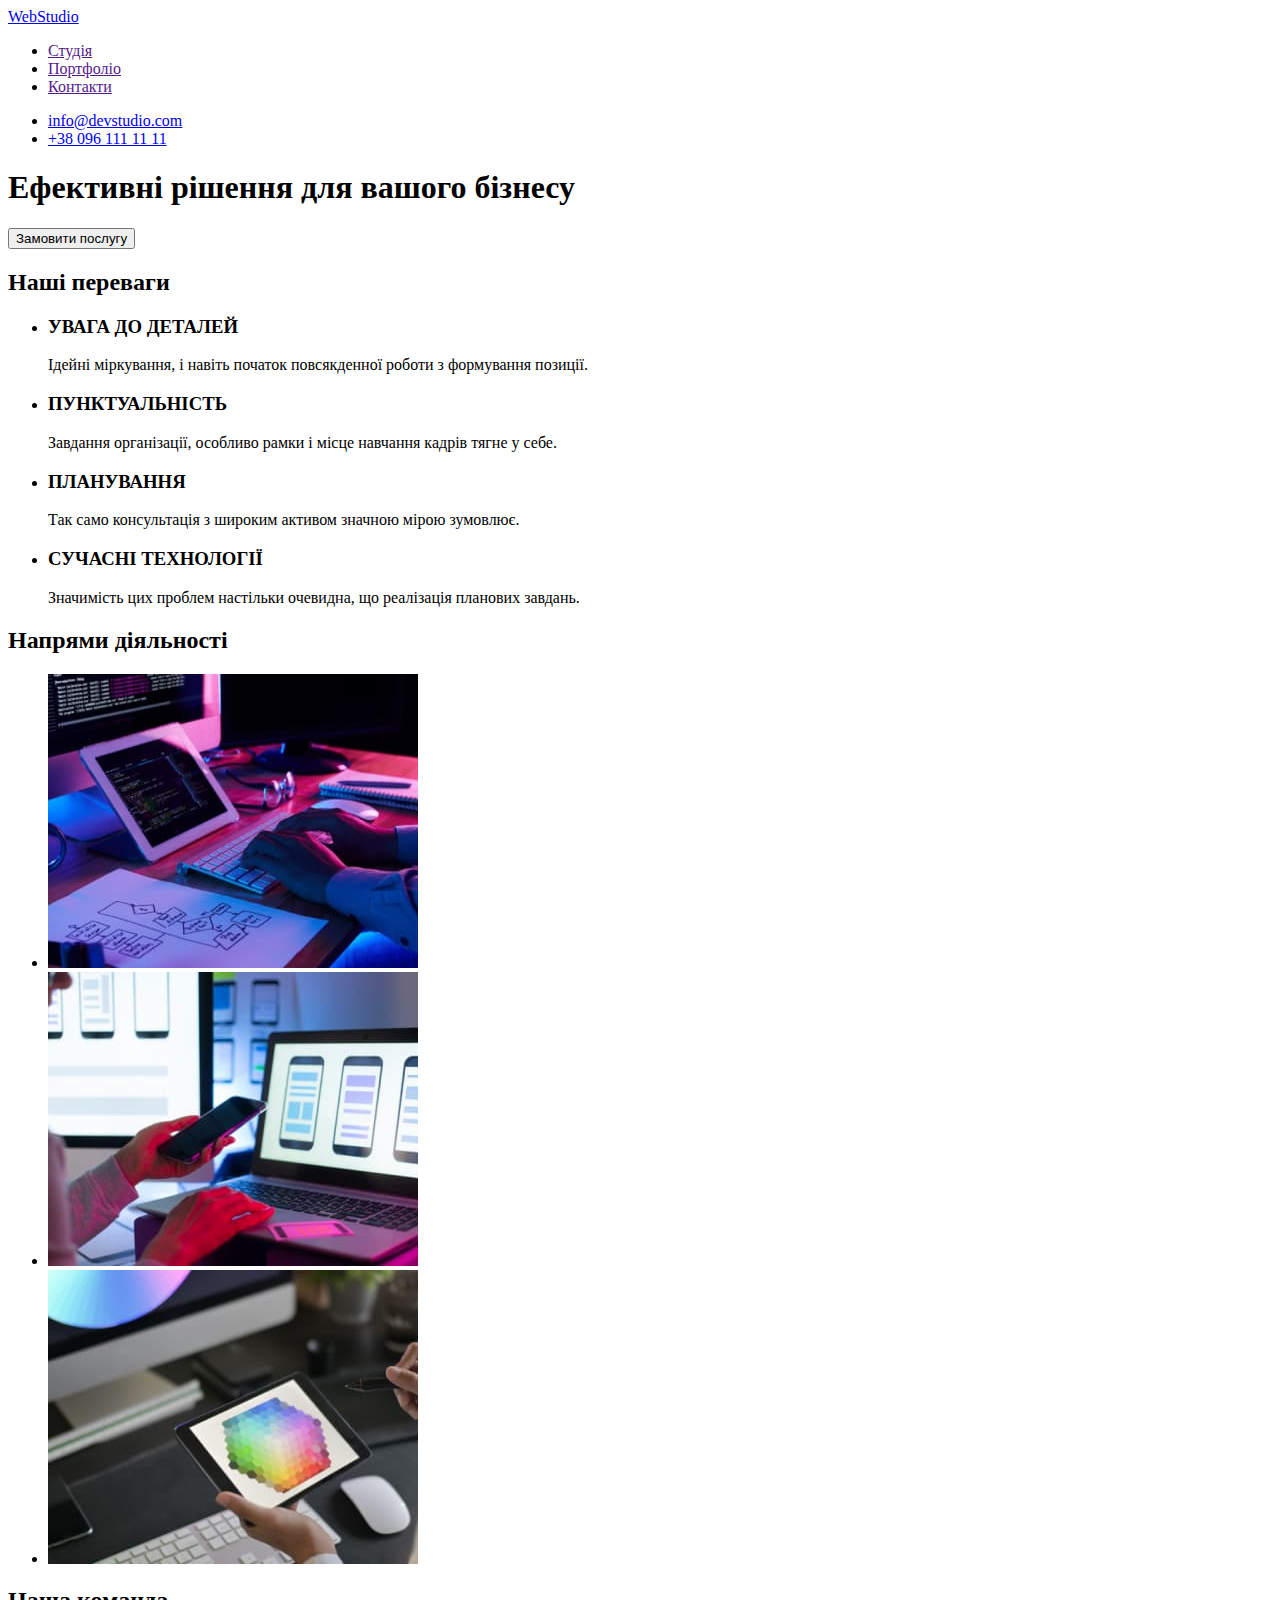
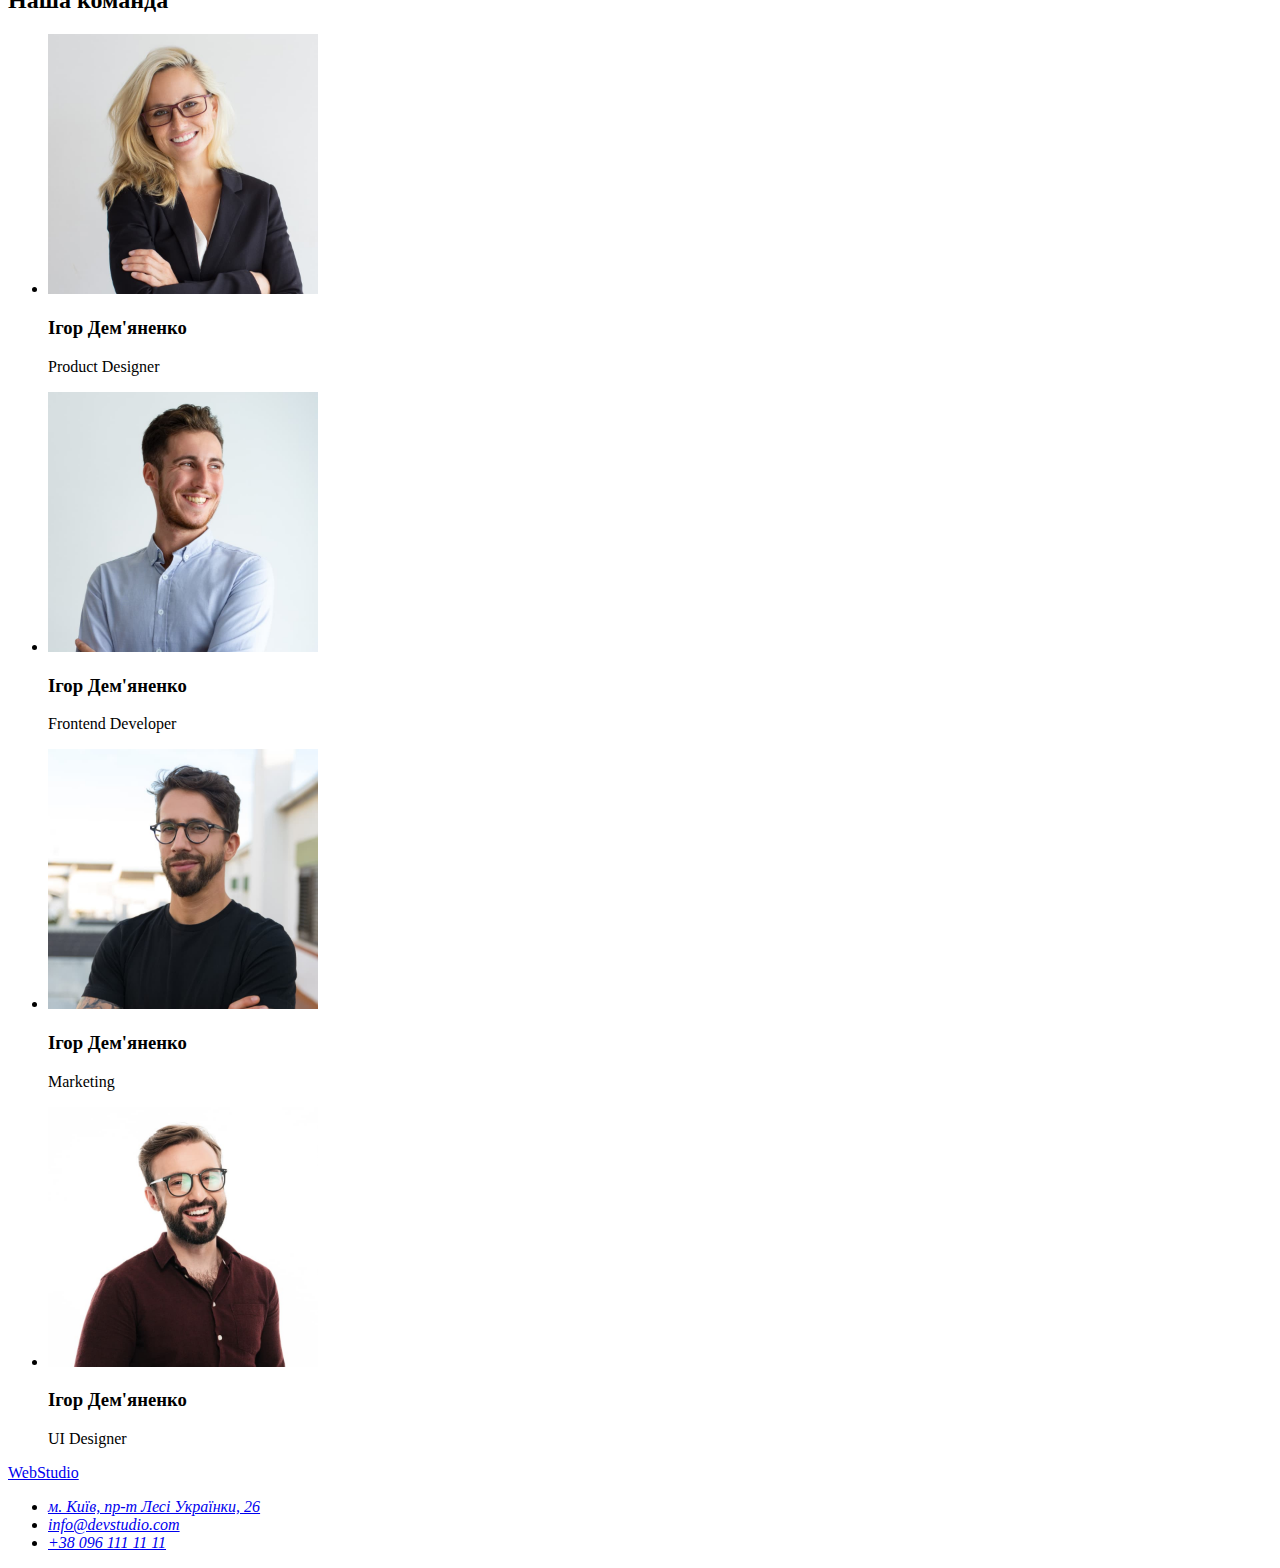
==== index.html @ c7a9096a "add files" ====
<!DOCTYPE html>
<html lang="uk">
  <head>
    <meta charset="UTF-8" />
    <meta http-equiv="X-UA-Compatible" content="IE=edge" />
    <meta name="viewport" content="width=device-width, initial-scale=1.0" />
    <title>Web studio</title>
  </head>
  <body>
    <header>
      <nav>
        <a href="/"> WebStudio </a>

        <ul>
          <li><a href="">Студія</a></li>
          <li><a href="">Портфоліо</a></li>
          <li><a href="">Контакти</a></li>
        </ul>
      </nav>
      <ul>
        <li><a href="mailto:info@devstudio.com">info@devstudio.com</a></li>
        <li><a href="tel:+380961111111">+38 096 111 11 11</a></li>
      </ul>
    </header>
    <section>
      <h1>Ефективні рішення для вашого бізнесу</h1>
      <button type="button">Замовити послугу</button>
    </section>

    <section>
      <h2>Наші переваги</h2>
      <ul>
        <li>
          <h3>УВАГА ДО ДЕТАЛЕЙ</h3>
          <p>
            Ідейні міркування, і навіть початок повсякденної роботи з формування
            позиції.
          </p>
        </li>
        <li>
          <h3>ПУНКТУАЛЬНІСТЬ</h3>
          <p>
            Завдання організації, особливо рамки і місце навчання кадрів тягне у
            себе.
          </p>
        </li>
        <li>
          <h3>ПЛАНУВАННЯ</h3>
          <a>Так само консультація з широким активом значною мірою зумовлює.</a>
        </li>
        <li>
          <h3>СУЧАСНІ ТЕХНОЛОГІЇ</h3>
          <a
            >Значимість цих проблем настільки очевидна, що реалізація планових
            завдань.</a
          >
        </li>
      </ul>
    </section>

    <section>
      <h2>Напрями діяльності</h2>
      <ul>
        <li>
          <img
            src="./images/box1.jpg"
            alt="Розробляємо структуру"
            width="370"
          />
        </li>
        <li>
          <img
            src="./images/box2.jpg"
            alt="Адаптуємо під потреби"
            width="370"
          />
        </li>
        <li>
          <img
            src="./images/box3.jpg"
            alt="Створюємо неповторний дизайн"
            width="370"
          />
        </li>
      </ul>
    </section>

    <main>
      <h2>Наша команда</h2>
      <ul>
        <li>
          <img src="./images/img1.jpg" alt="продукт дизайнер" width="270" />
          <h3>Ігор Дем'яненко</h3>
          <p>Product Designer</p>
        </li>
        <li>
          <img src="./images/img2.jpg" alt="верстальник" width="270" />
          <h3>Ігор Дем'яненко</h3>
          <p>Frontend Developer</p>
        </li>
        <li>
          <img src="./images/img3.jpg" alt="маркетолог" width="270" />
          <h3>Ігор Дем'яненко</h3>
          <p>Marketing</p>
        </li>
        <li>
          <img
            src="./images/img4.jpg"
            alt="дизайнер користувацького інтерфейсу"
            width="270"
          />
          <h3>Ігор Дем'яненко</h3>
          <p>UI Designer</p>
        </li>
      </ul>
    </main>
    <footer>
      <a href="/"> WebStudio </a>
      <address>
        <ul>
          <li>
            <a
              href="https://www.google.com/maps/place/%D0%B1%D1%83%D0%BB.+%D0%9B%D0%B5%D1%81%D0%B8+%D0%A3%D0%BA%D1%80%D0%B0%D0%B8%D0%BD%D0%BA%D0%B8,+26,+%D0%9A%D0%B8%D0%B5%D0%B2,+02000/@50.4265841,30.5361971,17z/data=!3m1!4b1!4m5!3m4!1s0x40d4cf0e033ecbe9:0x57a4dffefec77da0!8m2!3d50.4265807!4d30.5383858"
              >м. Київ, пр-т Лесі Українки, 26</a
            >
          </li>
          <li><a href="mailto:info@devstudio.com">info@devstudio.com</a></li>
          <li><a href="tel:+380961111111">+38 096 111 11 11</a></li>
        </ul>
      </address>
    </footer>
  </body>
</html>
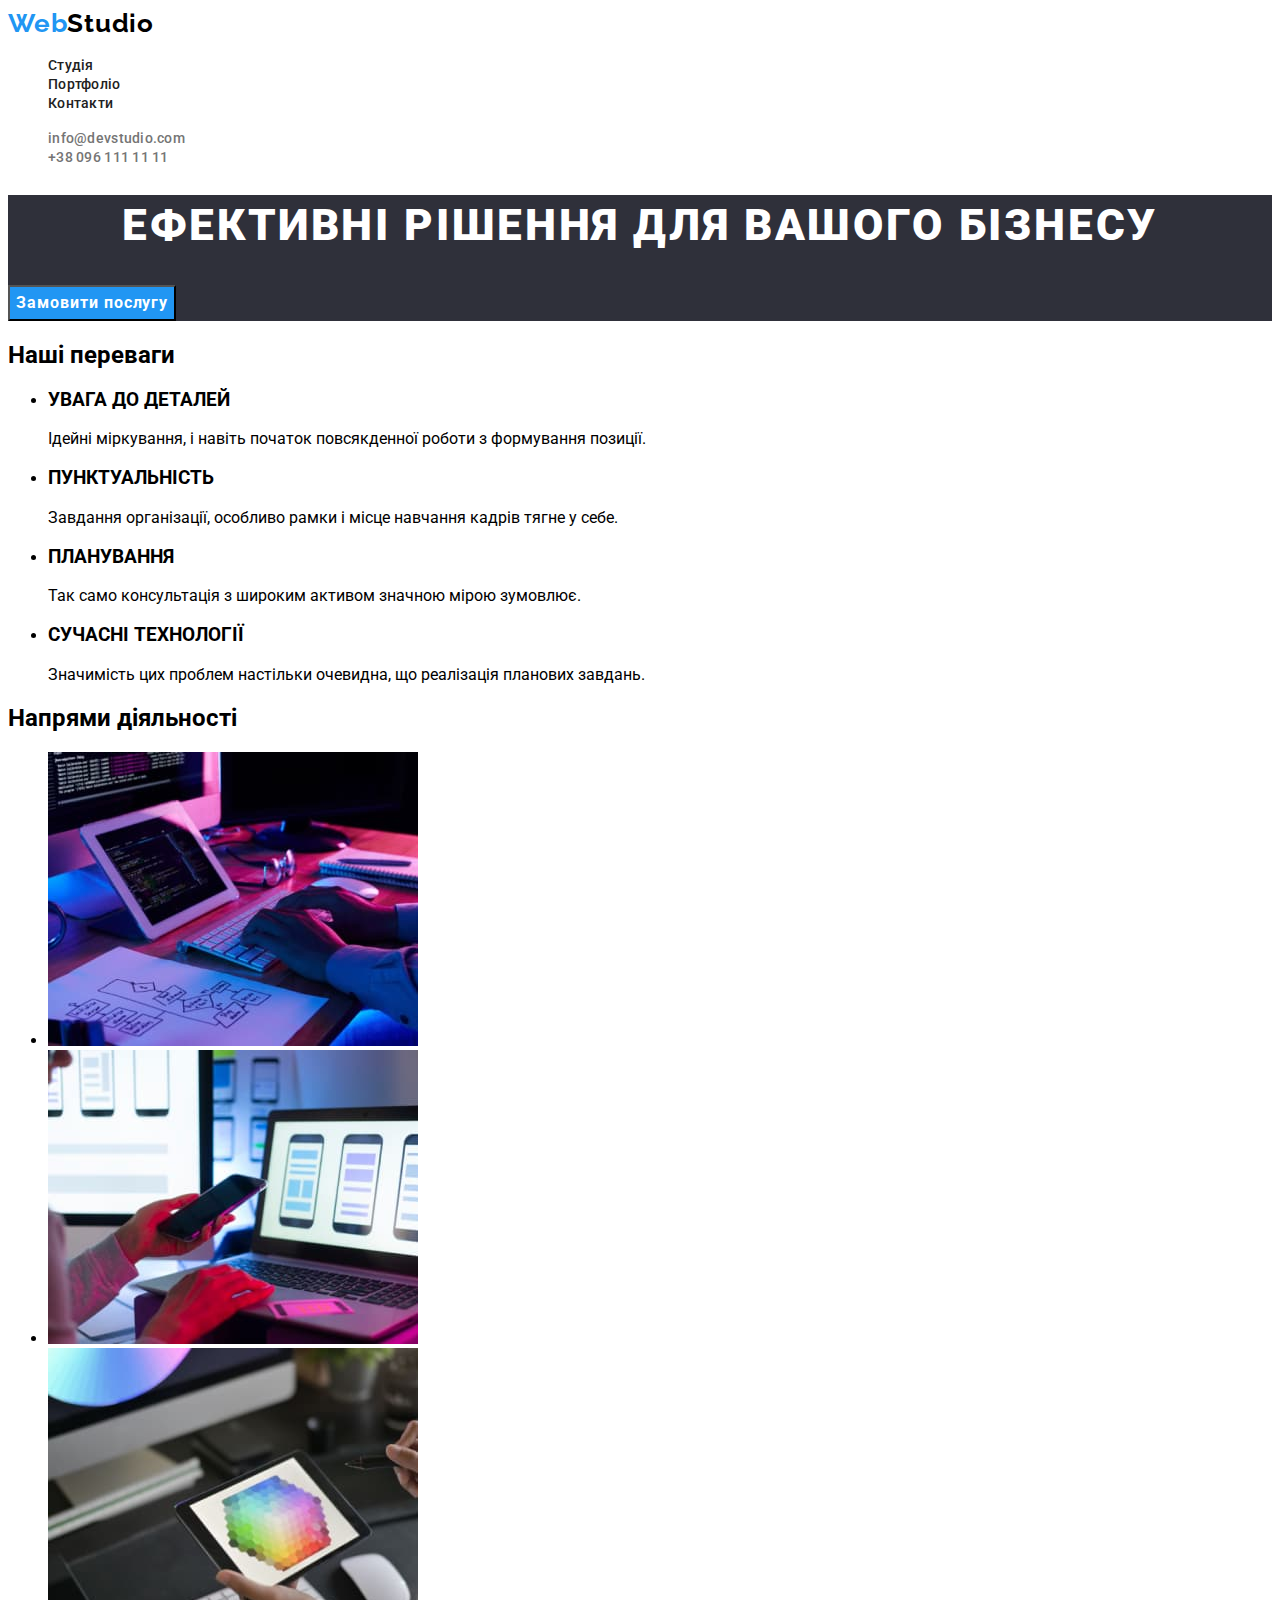
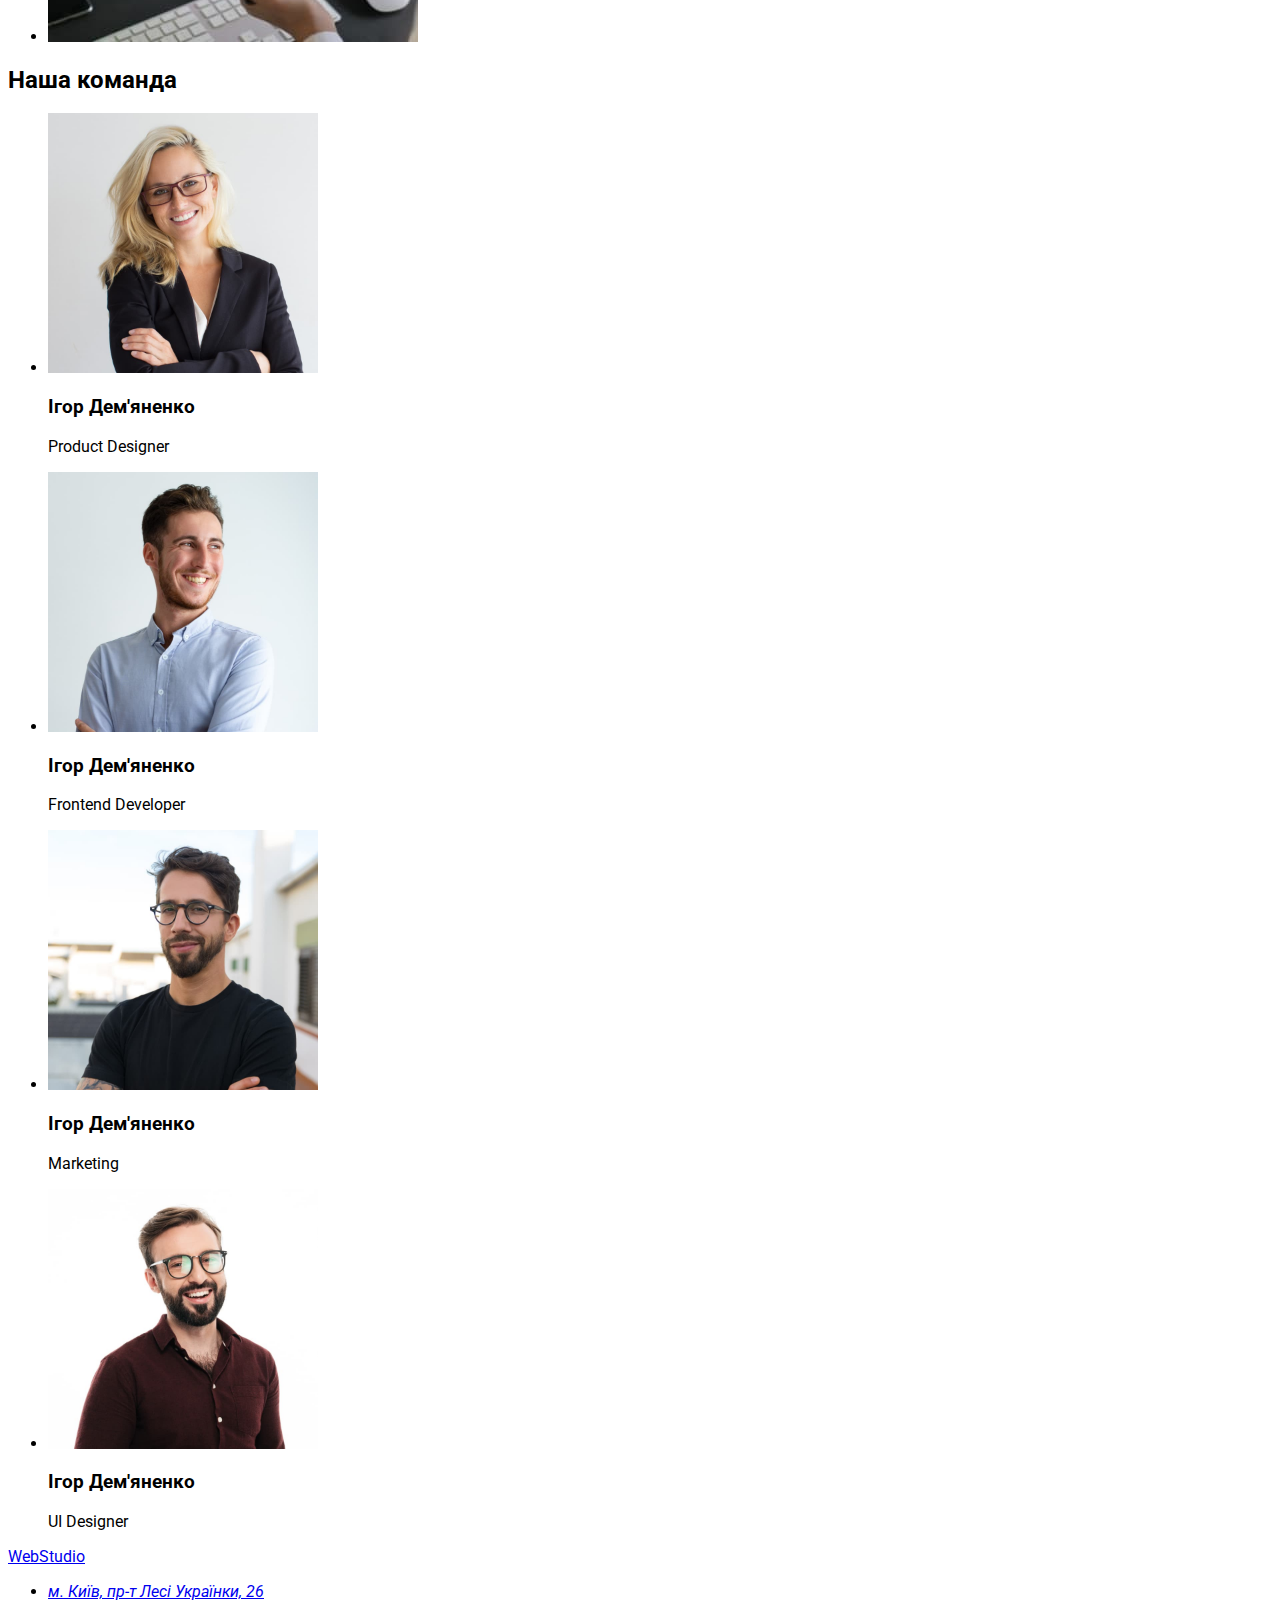
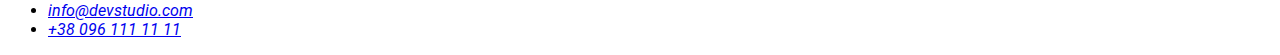
==== commit 3c6ce93d: "finished hedear and hero" ====
--- a/index.html
+++ b/index.html
@@ -5,51 +5,55 @@
     <meta http-equiv="X-UA-Compatible" content="IE=edge" />
     <meta name="viewport" content="width=device-width, initial-scale=1.0" />
     <title>Web studio</title>
+    <link rel="preconnect" href="https://fonts.googleapis.com">
+    <link rel="preconnect" href="https://fonts.gstatic.com" crossorigin>
+    <link href="https://fonts.googleapis.com/css2?family=Raleway:wght@700&family=Roboto:wght@400;500;700;900&display=swap" rel="stylesheet">
+    <link  href="./css/style.css" rel="stylesheet">
   </head>
   <body>
     <header>
       <nav>
-        <a href="/"> WebStudio </a>
+        <a class="logo" href="/">Web<span class="logo-header">Studio</span></a>
 
-        <ul>
-          <li><a href="">Студія</a></li>
-          <li><a href="">Портфоліо</a></li>
-          <li><a href="">Контакти</a></li>
+        <ul class="nav-list list">
+          <li class="nav-item"><a href="" class="nav-link link">Студія</a></li>
+          <li class="nav-item"><a href="" class="nav-link link">Портфоліо</a></li>
+          <li class="nav-item"><a href="" class="nav-link link">Контакти</a></li>
         </ul>
       </nav>
-      <ul>
-        <li><a href="mailto:info@devstudio.com">info@devstudio.com</a></li>
-        <li><a href="tel:+380961111111">+38 096 111 11 11</a></li>
+      <ul class="list">
+        <li><a href="mailto:info@devstudio.com" class="header-mail link">info@devstudio.com</a></li>
+        <li><a href="tel:+380961111111" class="header-tel link">+38 096 111 11 11</a></li>
       </ul>
     </header>
-    <section>
-      <h1>Ефективні рішення для вашого бізнесу</h1>
-      <button type="button">Замовити послугу</button>
-    </section>
+    <main class="hero">
+      <h1 class="hero-title">Ефективні рішення для вашого бізнесу</h1>
+      <button type="button" class="hero-btn">Замовити послугу</button>
+    </main>
 
-    <section>
-      <h2>Наші переваги</h2>
-      <ul>
-        <li>
-          <h3>УВАГА ДО ДЕТАЛЕЙ</h3>
+    <section class="benefits">
+      <h2 class="benefits-title">Наші переваги</h2>
+      <ul class="benefits-list">
+        <li class="benefits-item">
+          <h3 class="benefits-sub-title">УВАГА ДО ДЕТАЛЕЙ</h3>
           <p>
             Ідейні міркування, і навіть початок повсякденної роботи з формування
             позиції.
           </p>
         </li>
         <li>
-          <h3>ПУНКТУАЛЬНІСТЬ</h3>
+          <h3 class="benefits-sub-title">ПУНКТУАЛЬНІСТЬ</h3>
           <p>
             Завдання організації, особливо рамки і місце навчання кадрів тягне у
             себе.
           </p>
         </li>
         <li>
-          <h3>ПЛАНУВАННЯ</h3>
+          <h3 class="benefits-sub-title">ПЛАНУВАННЯ</h3>
           <a>Так само консультація з широким активом значною мірою зумовлює.</a>
         </li>
         <li>
-          <h3>СУЧАСНІ ТЕХНОЛОГІЇ</h3>
+          <h3 class="benefits-sub-title">СУЧАСНІ ТЕХНОЛОГІЇ</h3>
           <a
             >Значимість цих проблем настільки очевидна, що реалізація планових
             завдань.</a
@@ -85,7 +89,7 @@
       </ul>
     </section>
 
-    <main>
+    <section>
       <h2>Наша команда</h2>
       <ul>
         <li>
@@ -113,7 +117,7 @@
           <p>UI Designer</p>
         </li>
       </ul>
-    </main>
+    </section>
     <footer>
       <a href="/"> WebStudio </a>
       <address>
--- a/css/style.css
+++ b/css/style.css
@@ -0,0 +1,89 @@
+/*--------------------MAIN PAGE-----------------*/
+/*--fonts----*/
+
+body {
+    font-family: "Roboto", Verdana, sans-serif;
+}
+
+.list {
+list-style: none;
+}
+
+.link {
+    text-decoration: none;
+}
+
+/*Header*/
+
+.logo {
+font-family: 'Raleway';
+font-style: normal;
+font-weight: 700;
+font-size: 26px;
+line-height: calc(31 / 26);
+letter-spacing: 0.03em;
+color: #2196F3;
+text-decoration: none;
+}
+
+.logo-header {
+    color:#000000;
+}
+
+.nav-link {
+font-weight: 500;
+font-size: 14px;
+line-height: 1.14;
+letter-spacing: 0.02em;
+color: #212121;
+}
+
+.nav-link:hover, .nav-link:focus, .header-mail:hover, .header-mail:focus, .header-tel:hover, .header-tel:focus {
+color: #2196F3;
+}
+
+.header-tel, .header-mail {
+font-weight: 500;
+font-size: 14px;
+line-height: calc(16 / 14);
+letter-spacing: 0.02em;
+color: #757575;
+}
+
+/*--------------------Hero-----------------*/
+
+.hero {
+    background-color: #2F303A;;
+}
+.hero-title {
+font-weight: 900;
+font-size: 44px;
+line-height: 60px;
+text-align: center;
+letter-spacing: 0.06em;
+text-transform: uppercase;
+
+color: #FFFFFF;
+}
+.hero-btn {
+font-family: inherit;
+font-weight: 700;
+font-size: 16px;
+line-height: calc(30 / 16);
+display: flex;
+align-items: center;
+text-align: center;
+letter-spacing: 0.06em;
+color: #FFFFFF;
+background-color: #2196F3; 
+cursor: pointer;
+}
+
+.hero-btn:hover, .hero-btn:focus {
+    box-shadow: 0px 4px 4px rgba(0, 0, 0, 0.15);
+    background-color: #188CE8;
+}
+
+/*----------------Benefits--------------*/
+
+
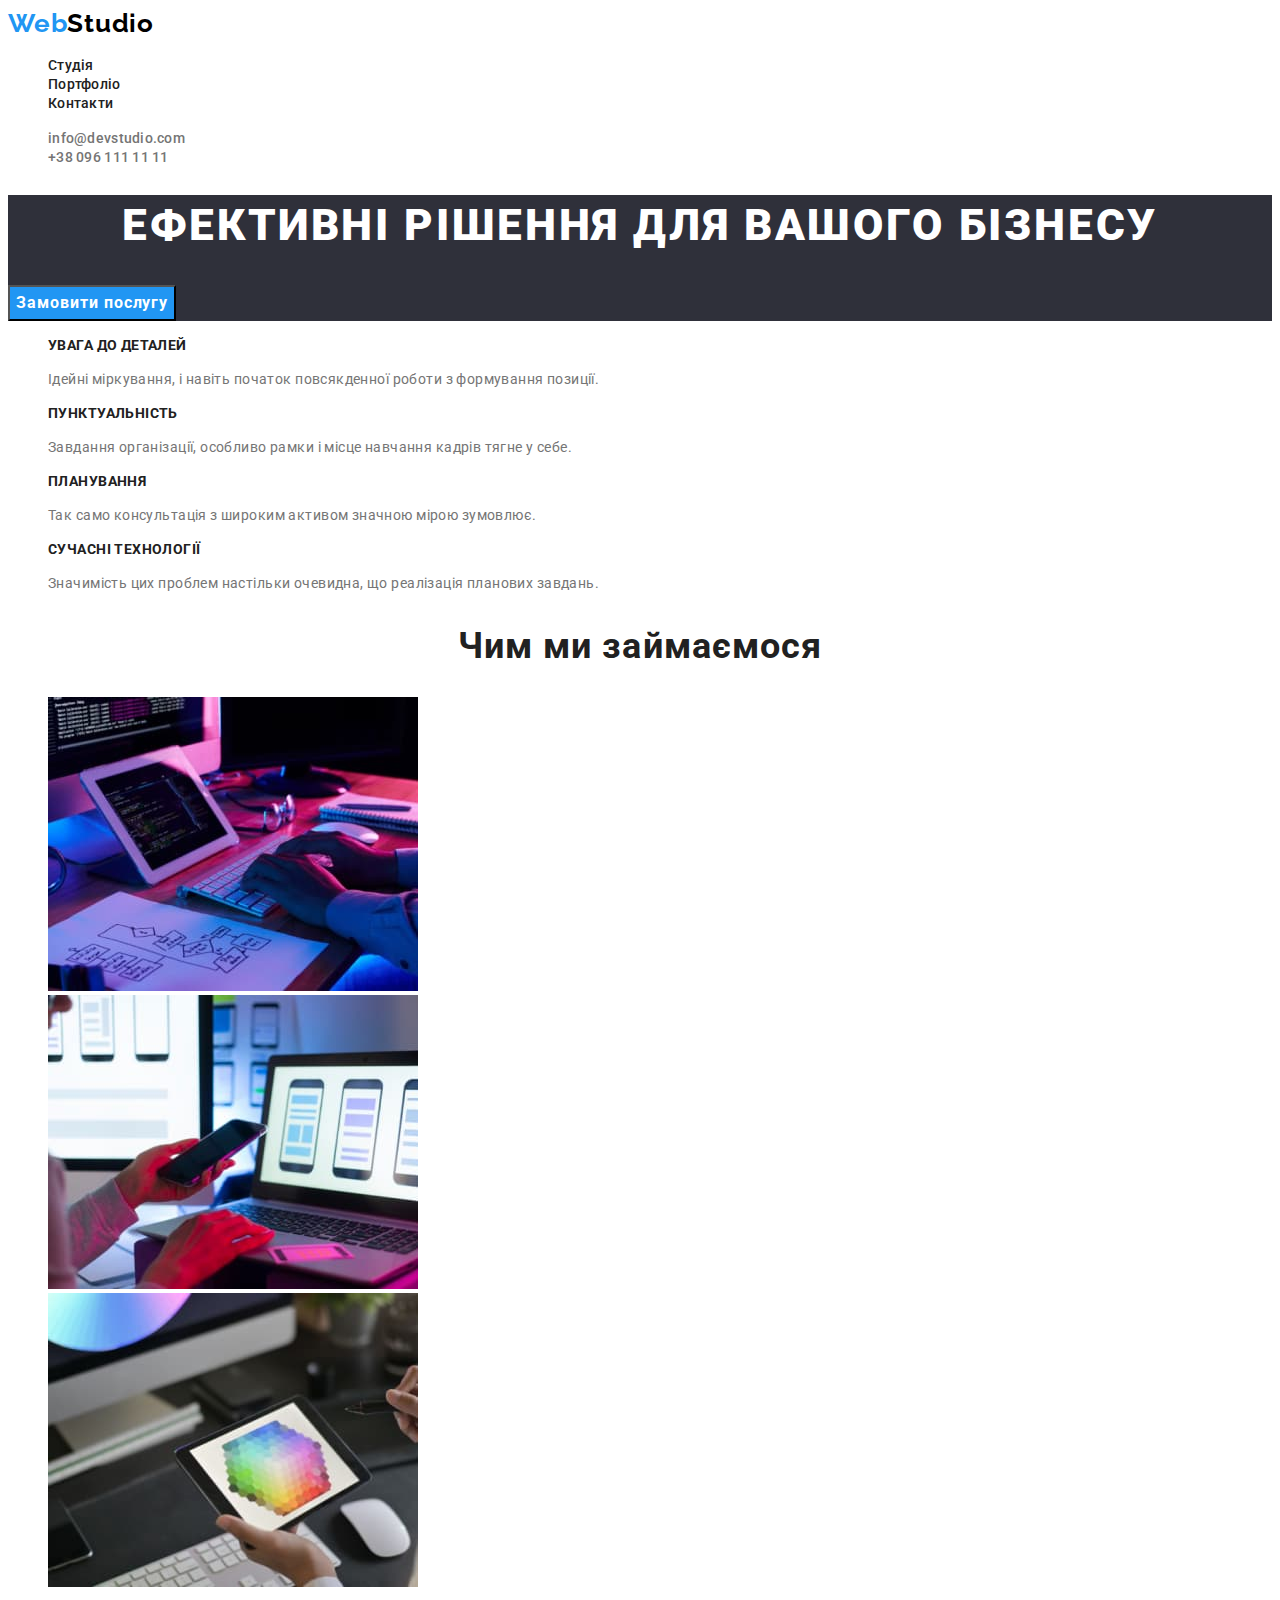
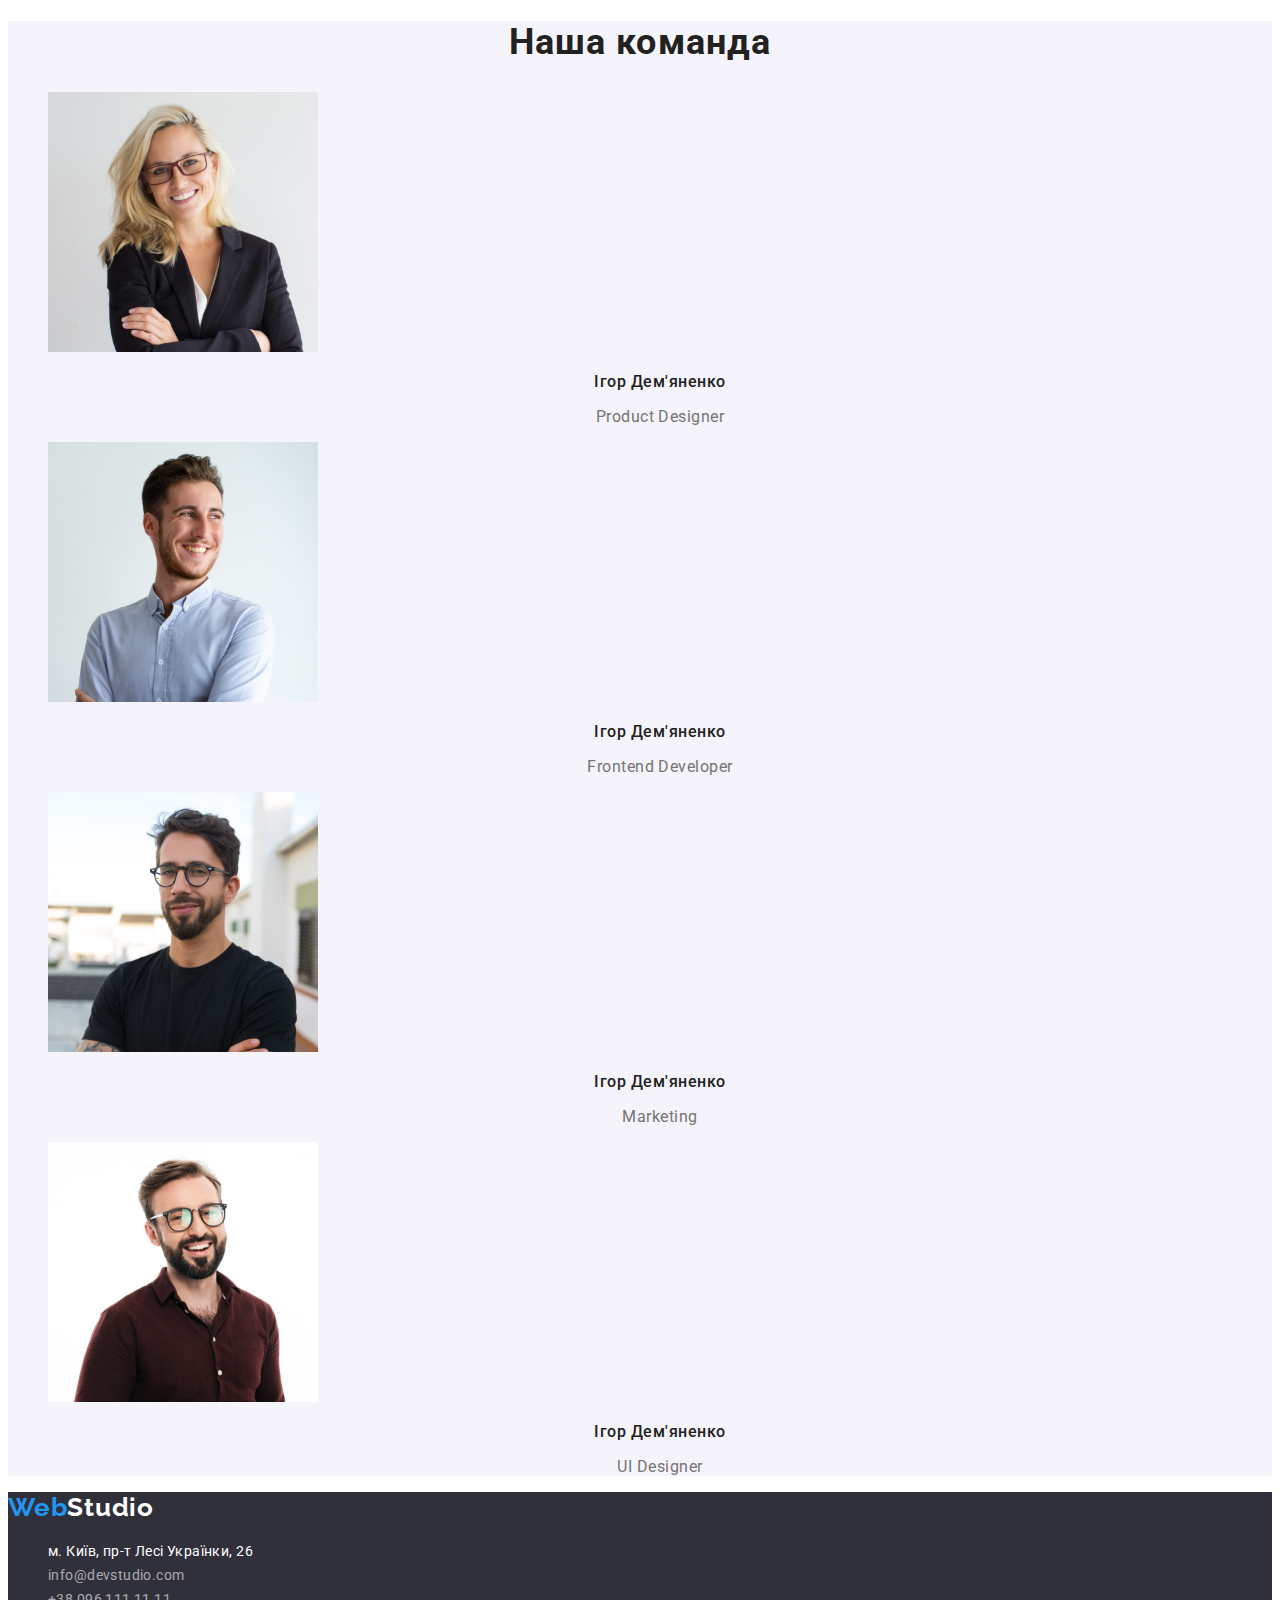
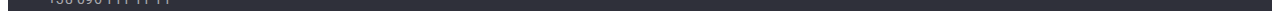
==== commit 8ee4a6ce: "End of web and start portfolio" ====
--- a/index.html
+++ b/index.html
@@ -11,8 +11,8 @@
     <link  href="./css/style.css" rel="stylesheet">
   </head>
   <body>
-    <header>
-      <nav>
+    <header class="header">
+      <nav class="nav">
         <a class="logo" href="/">Web<span class="logo-header">Studio</span></a>
 
         <ul class="nav-list list">
@@ -33,103 +33,107 @@
 
     <section class="benefits">
       <h2 class="benefits-title">Наші переваги</h2>
-      <ul class="benefits-list">
+      <ul class="benefits-list list">
         <li class="benefits-item">
           <h3 class="benefits-sub-title">УВАГА ДО ДЕТАЛЕЙ</h3>
-          <p>
+          <p class="benefits-description">
             Ідейні міркування, і навіть початок повсякденної роботи з формування
             позиції.
           </p>
         </li>
         <li>
           <h3 class="benefits-sub-title">ПУНКТУАЛЬНІСТЬ</h3>
-          <p>
+          <p class="benefits-description">
             Завдання організації, особливо рамки і місце навчання кадрів тягне у
             себе.
           </p>
         </li>
         <li>
           <h3 class="benefits-sub-title">ПЛАНУВАННЯ</h3>
-          <a>Так само консультація з широким активом значною мірою зумовлює.</a>
+          <p class="benefits-description">Так само консультація з широким активом значною мірою зумовлює.</p>
         </li>
         <li>
           <h3 class="benefits-sub-title">СУЧАСНІ ТЕХНОЛОГІЇ</h3>
-          <a
+          <p class="benefits-description"
             >Значимість цих проблем настільки очевидна, що реалізація планових
-            завдань.</a
+            завдань.</p
           >
         </li>
       </ul>
     </section>
 
-    <section>
-      <h2>Напрями діяльності</h2>
-      <ul>
-        <li>
+    <section class="activity">
+      <h2 class="activity-title title">Чим ми займаємося</h2>
+      <ul class="activity-list list">
+        <li class="activity-item">
           <img
             src="./images/box1.jpg"
             alt="Розробляємо структуру"
+            class="activity-img"
             width="370"
           />
         </li>
-        <li>
+        <li class="activity-item">
           <img
             src="./images/box2.jpg"
             alt="Адаптуємо під потреби"
+            class="activity-img"
             width="370"
           />
         </li>
-        <li>
+        <li class="activity-item">
           <img
             src="./images/box3.jpg"
             alt="Створюємо неповторний дизайн"
+            class="activity-img"
             width="370"
           />
         </li>
       </ul>
     </section>
 
-    <section>
-      <h2>Наша команда</h2>
-      <ul>
-        <li>
-          <img src="./images/img1.jpg" alt="продукт дизайнер" width="270" />
-          <h3>Ігор Дем'яненко</h3>
-          <p>Product Designer</p>
+    <section class="team">
+      <h2 class="team-title title">Наша команда</h2>
+      <ul class="team-list list">
+        <li class="team-item">
+          <img src="./images/img1.jpg" alt="продукт дизайнер" class="team-img" width="270" />
+          <h3 class="team-sub-title">Ігор Дем'яненко</h3>
+          <p lang="en" class="team-description">Product Designer</p>
         </li>
         <li>
-          <img src="./images/img2.jpg" alt="верстальник" width="270" />
-          <h3>Ігор Дем'яненко</h3>
-          <p>Frontend Developer</p>
+          <img src="./images/img2.jpg" alt="верстальник" class="team-img" width="270" />
+          <h3 class="team-sub-title">Ігор Дем'яненко</h3>
+          <p lang="en" class="team-description">Frontend Developer</p>
         </li>
         <li>
-          <img src="./images/img3.jpg" alt="маркетолог" width="270" />
-          <h3>Ігор Дем'яненко</h3>
-          <p>Marketing</p>
+          <img src="./images/img3.jpg" alt="маркетолог" class="team-img" width="270" />
+          <h3 class="team-sub-title">Ігор Дем'яненко</h3>
+          <p lang="en" class="team-description">Marketing</p>
         </li>
         <li>
           <img
             src="./images/img4.jpg"
             alt="дизайнер користувацького інтерфейсу"
+            class="team-img"
             width="270"
           />
-          <h3>Ігор Дем'яненко</h3>
-          <p>UI Designer</p>
+          <h3 class="team-sub-title">Ігор Дем'яненко</h3>
+          <p lang="en" class="team-description">UI Designer</p>
         </li>
       </ul>
     </section>
-    <footer>
-      <a href="/"> WebStudio </a>
-      <address>
-        <ul>
-          <li>
+    <footer class="footer">
+      <a class="logo" href="/">Web<span class="logo-footer">Studio</span></a>
+      <address class="footer-adress">
+        <ul class="footer-list list">
+          <li class="footer-item">
             <a
               href="https://www.google.com/maps/place/%D0%B1%D1%83%D0%BB.+%D0%9B%D0%B5%D1%81%D0%B8+%D0%A3%D0%BA%D1%80%D0%B0%D0%B8%D0%BD%D0%BA%D0%B8,+26,+%D0%9A%D0%B8%D0%B5%D0%B2,+02000/@50.4265841,30.5361971,17z/data=!3m1!4b1!4m5!3m4!1s0x40d4cf0e033ecbe9:0x57a4dffefec77da0!8m2!3d50.4265807!4d30.5383858"
-              >м. Київ, пр-т Лесі Українки, 26</a
+              class="footer-link-adress link">м. Київ, пр-т Лесі Українки, 26</a
             >
           </li>
-          <li><a href="mailto:info@devstudio.com">info@devstudio.com</a></li>
-          <li><a href="tel:+380961111111">+38 096 111 11 11</a></li>
+          <li><a href="mailto:info@devstudio.com" class="footer-link link">info@devstudio.com</a></li>
+          <li><a href="tel:+380961111111" class="footer-link link">+38 096 111 11 11</a></li>
         </ul>
       </address>
     </footer>
--- a/css/style.css
+++ b/css/style.css
@@ -1,6 +1,23 @@
 /*--------------------MAIN PAGE-----------------*/
+:root {
+    --main-background-color: #FFFFFF;
+    --secondary-background-color: #2F303A;
+    --third-background-color: #F5F4FA; 
+    --hero-title-color: #FFFFFF;
+    --main-title-color: #212121;
+    --main-text-color: #757575;
+    --primary-text-color: #757575;
+    --accent-text-color: #2196F3;
+    --pasive-button-color: #2196F3;
+    --active-button-color: #188CE8;
+    --button-text-color: #FFFFFF; 
+    --logo-web-text-color: #2196F3;
+    --first-studio-text-color: #000000;
+    --second-studio-text-color: #FFFFFF;
+    --adress-text-color: #FFFFFF;
+    
 /*--fonts----*/
-
+}
 body {
     font-family: "Roboto", Verdana, sans-serif;
 }
@@ -13,8 +30,18 @@
     text-decoration: none;
 }
 
+.title {
+font-size: 36px;
+line-height: calc(42 / 36);
+text-align: center;
+letter-spacing: 0.03em;
+color: var(--main-title-color);
+}
+
 /*Header*/
-
+.header {
+    background-color: var(--main-background-color);
+}
 .logo {
 font-family: 'Raleway';
 font-style: normal;
@@ -22,12 +49,12 @@
 font-size: 26px;
 line-height: calc(31 / 26);
 letter-spacing: 0.03em;
-color: #2196F3;
+color: var(--logo-web-text-color);
 text-decoration: none;
 }
 
 .logo-header {
-    color:#000000;
+    color:var(--first-studio-text-color);
 }
 
 .nav-link {
@@ -35,11 +62,11 @@
 font-size: 14px;
 line-height: 1.14;
 letter-spacing: 0.02em;
-color: #212121;
+color: var(--main-title-color);
 }
 
 .nav-link:hover, .nav-link:focus, .header-mail:hover, .header-mail:focus, .header-tel:hover, .header-tel:focus {
-color: #2196F3;
+color: var(--accent-text-color);
 }
 
 .header-tel, .header-mail {
@@ -47,13 +74,13 @@
 font-size: 14px;
 line-height: calc(16 / 14);
 letter-spacing: 0.02em;
-color: #757575;
+color: var(--primary-text-color);
 }
 
 /*--------------------Hero-----------------*/
 
 .hero {
-    background-color: #2F303A;;
+    background-color: var(--secondary-background-color);
 }
 .hero-title {
 font-weight: 900;
@@ -63,7 +90,7 @@
 letter-spacing: 0.06em;
 text-transform: uppercase;
 
-color: #FFFFFF;
+color: var(--hero-title-color);
 }
 .hero-btn {
 font-family: inherit;
@@ -74,16 +101,88 @@
 align-items: center;
 text-align: center;
 letter-spacing: 0.06em;
-color: #FFFFFF;
-background-color: #2196F3; 
+color: var(--button-text-color);
+background-color: var(--pasive-button-color); 
 cursor: pointer;
 }
 
 .hero-btn:hover, .hero-btn:focus {
     box-shadow: 0px 4px 4px rgba(0, 0, 0, 0.15);
-    background-color: #188CE8;
+    background-color: var(--active-button-color);
 }
 
 /*----------------Benefits--------------*/
 
+.benefits-title {
+display: none;
+}
 
+.benefits-sub-title {
+font-size: 14px;
+line-height: calc(16 / 14);
+letter-spacing: 0.03em;
+text-transform: uppercase;
+color: var(--main-title-color);
+}
+
+.benefits-description {
+font-size: 14px;
+line-height: calc(24 / 14);
+letter-spacing: 0.03em;
+color: var(--main-text-color);  
+}
+
+/*------------------Activity----------------*/
+
+/*-----------------Team-------------*/
+ .team {
+    background-color: var(--third-background-color);
+ }
+
+.team-sub-title {
+font-weight: 500;
+font-size: 16px;
+line-height: calc(19 / 16);
+text-align: center;
+letter-spacing: 0.03em;
+color: var(--main-title-color);
+}
+
+.team-description {
+font-size: 16px;
+line-height: calc(19 / 16);
+text-align: center;
+letter-spacing: 0.03em;
+color: var(--main-text-color); 
+}
+/*-----------------Footer-------------*/
+.footer {
+    background-color: var(--secondary-background-color)
+}
+
+.logo-footer {
+    color: var(--second-studio-text-color); 
+}
+
+.footer-link-adress {
+font-family: 'Roboto';
+font-style: normal;
+font-weight: 400;
+font-size: 14px;
+line-height: calc(24 / 14);
+letter-spacing: 0.03em;
+color: var(--adress-text-color);
+}
+
+.footer-link {
+font-family: 'Roboto';
+font-style: normal;
+font-weight: 400;
+font-size: 14px;
+line-height: 24px;
+letter-spacing: 0.03em;
+color: rgba(255, 255, 255, 0.6);
+}
+ .footer-link:hover, .footer-link:focus, .footer-link-adress:hover, .footer-link-adress:focus {
+ color: var(--accent-text-color);
+ }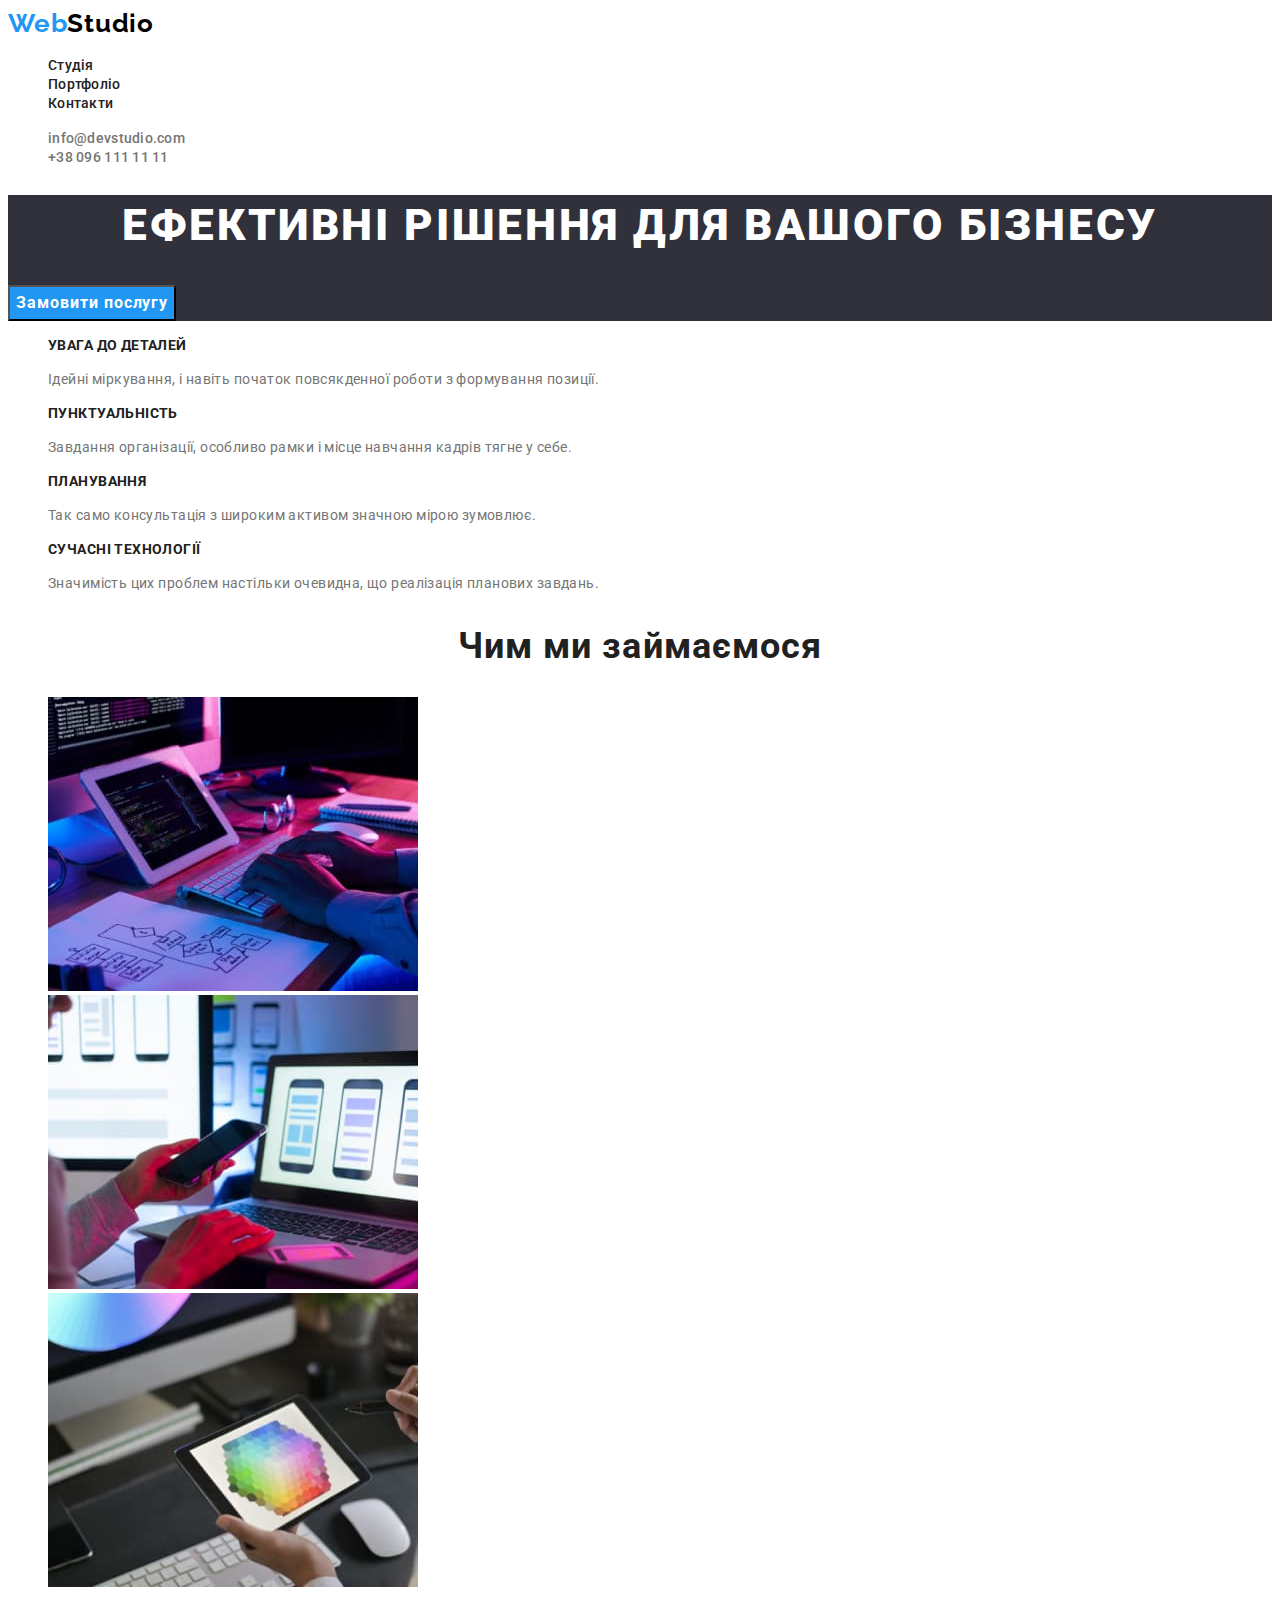
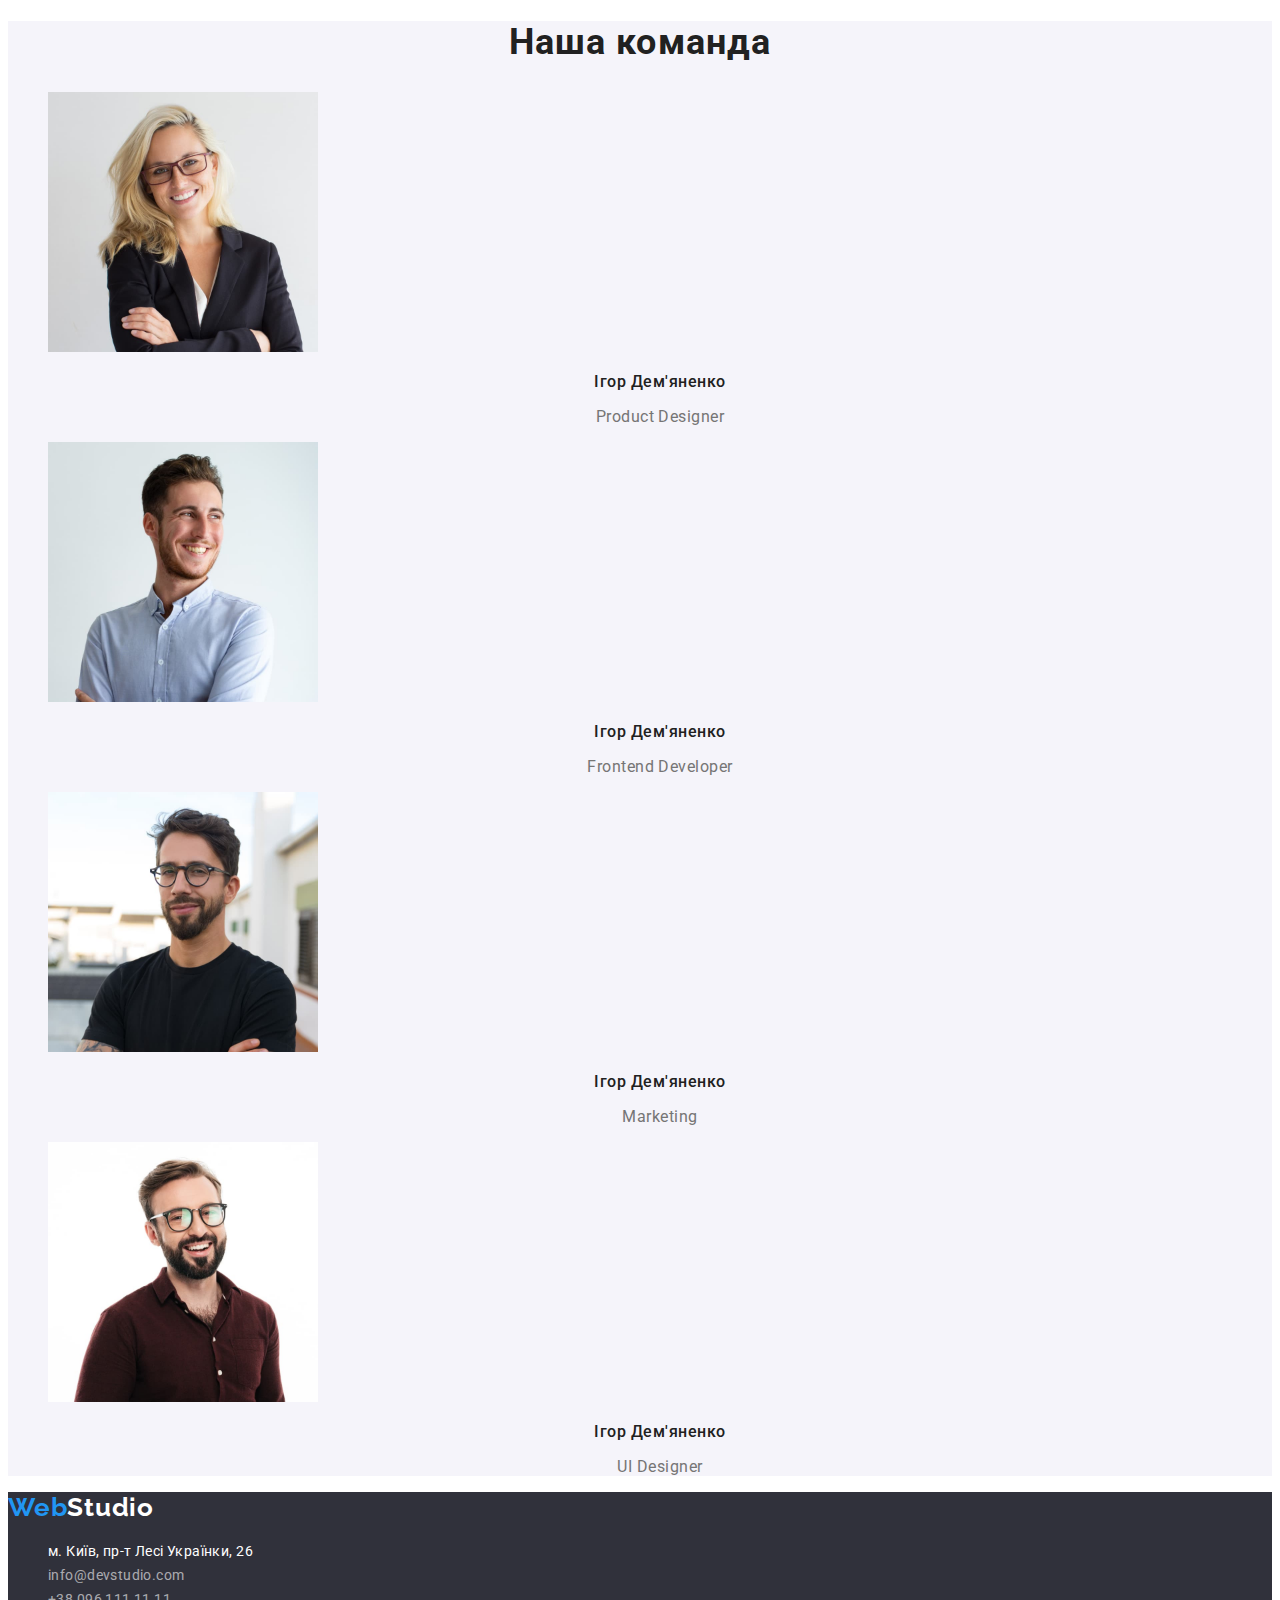
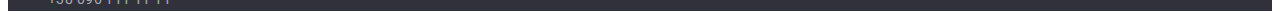
==== commit 36a02893: "Finish" ====
--- a/index.html
+++ b/index.html
@@ -17,7 +17,7 @@
 
         <ul class="nav-list list">
           <li class="nav-item"><a href="" class="nav-link link">Студія</a></li>
-          <li class="nav-item"><a href="" class="nav-link link">Портфоліо</a></li>
+          <li class="nav-item"><a href="./portfolio.html" class="nav-link link">Портфоліо</a></li>
           <li class="nav-item"><a href="" class="nav-link link">Контакти</a></li>
         </ul>
       </nav>
--- a/css/style.css
+++ b/css/style.css
@@ -1,7 +1,7 @@
 /*--------------------MAIN PAGE-----------------*/
 :root {
     --main-background-color: #FFFFFF;
-    --secondary-background-color: #2F303A;
+    --secondary-background-color: hsl(235, 10%, 21%);
     --third-background-color: #F5F4FA; 
     --hero-title-color: #FFFFFF;
     --main-title-color: #212121;
@@ -38,6 +38,7 @@
 color: var(--main-title-color);
 }
 
+
 /*Header*/
 .header {
     background-color: var(--main-background-color);
@@ -185,4 +186,42 @@
 }
  .footer-link:hover, .footer-link:focus, .footer-link-adress:hover, .footer-link-adress:focus {
  color: var(--accent-text-color);
+ }
+
+
+
+ /*-----PORTFOLI----*/
+
+.radio-btn {
+font-family: 'Roboto';
+font-style: normal;
+font-weight: 500;
+font-size: 16px;
+line-height: calc(26 / 16);
+text-align: center;
+letter-spacing: 0.03em;
+background-color: var(--third-background-color);
+color: var(--main-title-color);
+cursor: pointer;
+}
+
+.radio-btn:hover, .radio-btn:focus {
+    background-color: var(--pasive-button-color);
+    color: var(--hero-title-color)
+}
+
+
+
+ .portfolio-sub-title {
+font-size: 18px;
+line-height: calc(36 / 18);
+letter-spacing: 0.06em;
+color: var(--main-title-color);
+ }
+
+ .portfolio-description {
+font-size: 16px;
+line-height: calc(30 / 16);
+letter-spacing: 0.03em;
+color: var(--main-text-color); 
  }